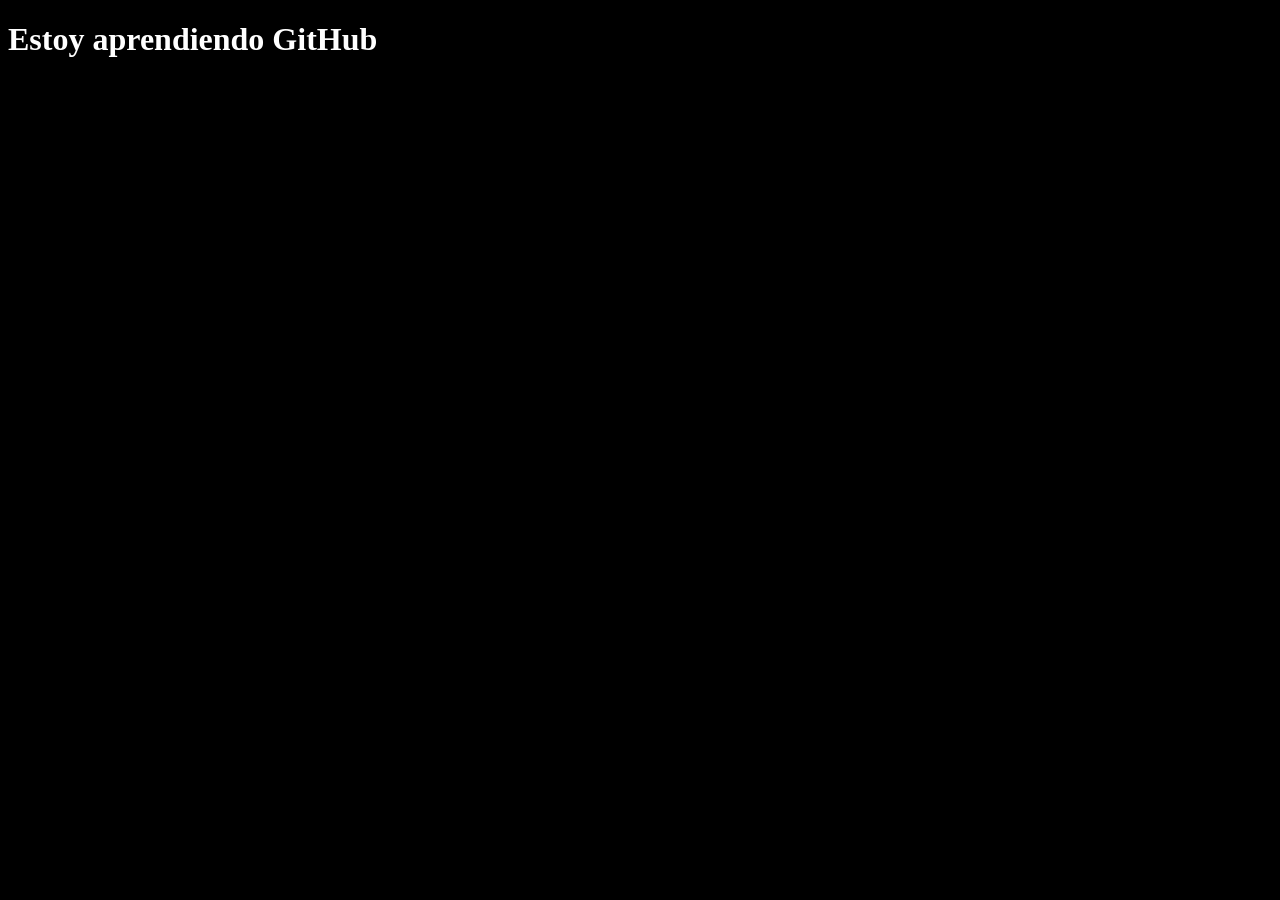
==== index.html @ f55bdf34 "Primera version de mi Proyecto web" ====
<!DOCTYPE html>
<html lang="es">
<head>
  <meta charset="UTF-8">
  <meta name="viewport" content="width=device-width, initial-scale=1.0">
  <title>Document</title>
  <link rel="stylesheet" href="style.css">
</head>
<body>
  <h1>Estoy aprendiendo GitHub</h1>
  <script src="main.js"></script>
</body>
</html>
---- style.css ----
html{
    background-color: black;
    color: white;
}
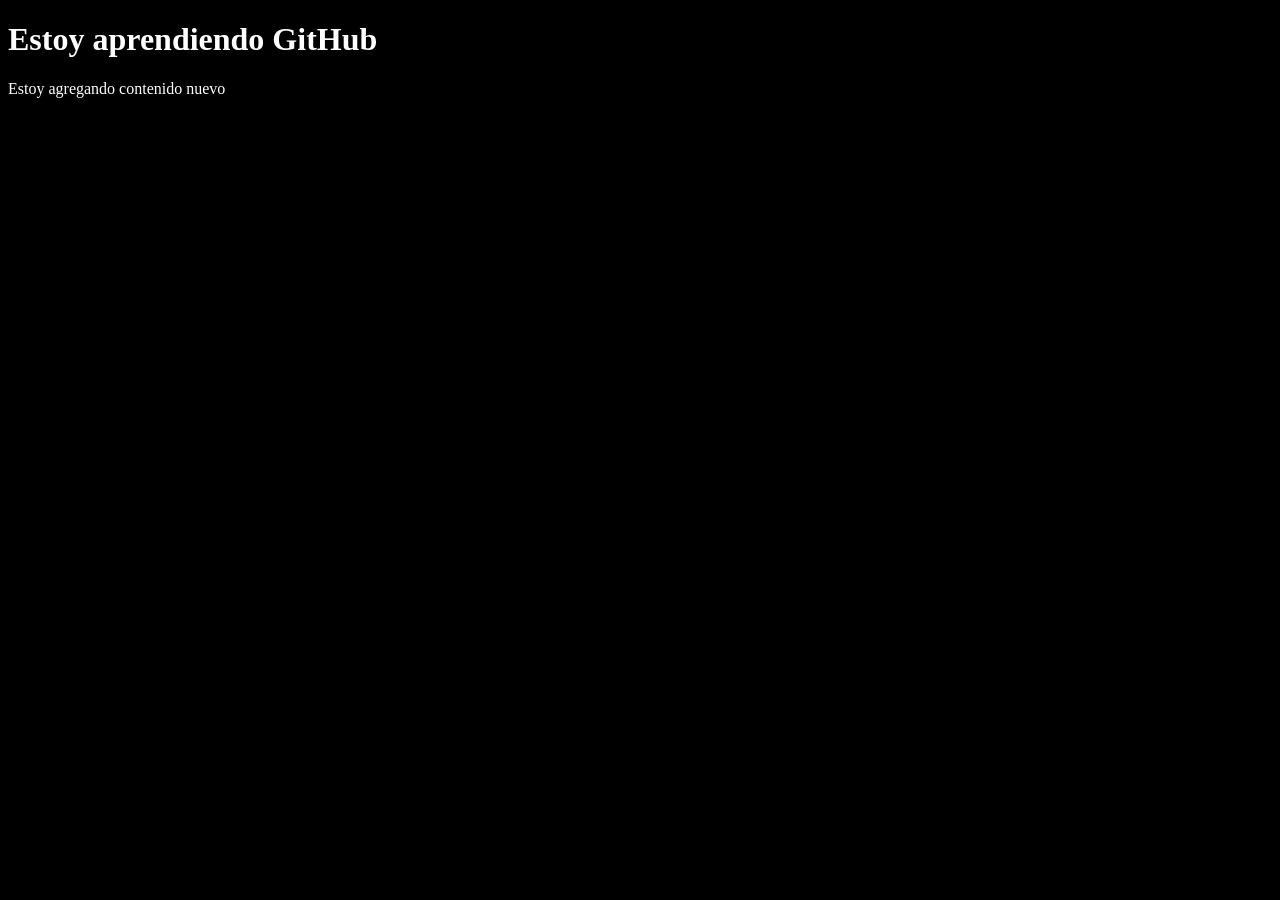
==== commit 61ea863b: "nuevo parrafo y nueva funcion" ====
--- a/index.html
+++ b/index.html
@@ -8,6 +8,8 @@
 </head>
 <body>
   <h1>Estoy aprendiendo GitHub</h1>
+  <p>Estoy agregando contenido nuevo</p>
+
   <script src="main.js"></script>
 </body>
 </html>
